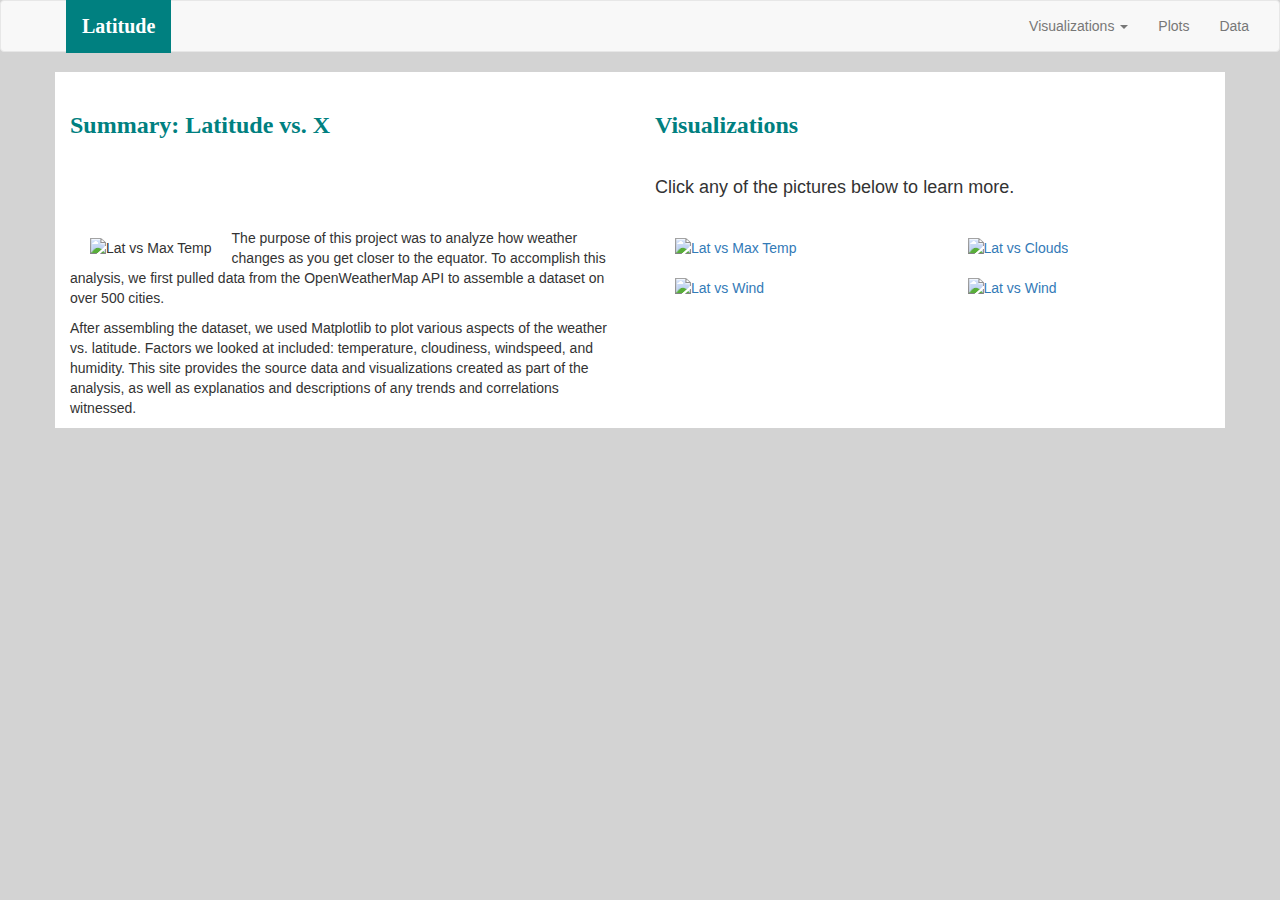
==== index.html @ 551bc911 "Add all" ====
<!DOCTYPE html>
<html lang="en">

<head>
    <meta charset="UTF-8">
    <title>Web Visialization Weather</title>
    <link rel="stylesheet" href="https://maxcdn.bootstrapcdn.com/bootstrap/3.3.7/css/bootstrap.min.css">
    <link rel="stylesheet" href="stylesheet.css">
</head>

<body>
    <nav class="navbar navbar-default">
        <div class="container-fluid">
            <div class="navbar-header">
                <button type="button" class="navbar-toggle collapsed" data-toggle="collapse" data-target="#bs-example-navbar-collapse-1" aria-expanded="false">
                <span class="sr-only">Toggle navigation</span>
                <span class="icon-bar"></span>
                <span class="icon-bar"></span>
                <span class="icon-bar"></span>
                </button>
                    <a class="navbar-brand" href="index.html"><span class="latitude">Latitude</a>
            </div>

            <div class="collapse navbar-collapse" id="bs-example-navbar-collapse-1">
                <ul class="nav navbar-nav navbar-right">
                    <li class ="dropdown">
                        <a href="#" class="dropdown-toggle" data-toggle="dropdown" role="button" aria-haspopup="true" aria-expanded="false">Visualizations <span class="caret"></span></a>
                        <ul class= "dropdown-menu">
                            <li><a href="latitude_temps.html">Latitude vs. Max Temperature</a></li>
                            <li><a href="latitude_humidity.html">Latitude vs. Humidity</a></li>
                            <li><a href="latitude_cloudiness.html">Latitude vs Cloudiness</a></li>
                            <li><a href="latitude_wind.html">Latitude vs. Wind Speed</a></li>
                        </ul>
                    </li>
                    <li><a href="comparisons.html">Plots</a></li>
                    <li><a href="data.html">Data</a></li>
                </ul>
            </div>
        </div>
    </nav>
    

    <div class="container">

        <div class="row">
            <div class="col-md-6 pad top"> <br>
                <h3>Summary: Latitude vs. X</h3>
            </div>

            <div class="col-md-6 pad top"><br>
                <h3>Visualizations</h3><br>
                <h4>Click any of the pictures below to learn more.</h4>

            </div>
        </div>

        <div class="row">

            <div class="col-md-6 pad top"><br>

                <div class="pull-left">
                    <img src="resources/assets/images/Fig1.png" alt="Lat vs Max Temp" width="350" height="350">
                </div>
            
            <div class="text-left">
                <p>The purpose of this project was to analyze how weather changes as you get closer to the equator. To accomplish this analysis, we first pulled data from the OpenWeatherMap API to assemble a dataset on over 500 cities.</p>
                <p>After assembling the dataset, we used Matplotlib to plot various aspects of the weather vs. latitude. Factors we looked at included: temperature, cloudiness, windspeed, and humidity. This site provides the source data and visualizations created as part of the analysis, as well as explanatios and descriptions of any trends and correlations witnessed.</p>
            </div>
            </div>

            <div class="col-md-3 pad top"><br>
            
                <div class="pull-right">
                    <a href="latitude_temps.html"><img src="resources/assets/images/Fig1.png" alt="Lat vs Max Temp" width="100%" height="100%"></a>
                    <a href="latitude_humidity.html"><img src="resources/assets/images/Fig2.png" alt="Lat vs Wind" width="100%" height="100%"></a>
                </div>
            </div>

            <div class="col-md-3 pad top"><br>
                <a href="latitude_cloudiness.html"><img src="resources/assets/images/Fig3.png" alt="Lat vs Clouds" width="100%" height="100%"></a>
                <a href="latitude_wind.html"><img src="resources/assets/images/Fig4.png" alt="Lat vs Wind" width="100%" height="100%"></a>
            </div>
        </div>
            </div>

                    </div>
                
                </div>
            </div>
        </div>
    </div>
</body>


<script src="https://cdnjs.cloudflare.com/ajax/libs/jquery/3.3.1/jquery.min.js"></script>
<script src="https://cdnjs.cloudflare.com/ajax/libs/twitter-bootstrap/3.3.7/js/bootstrap.min.js"></script>

</html>
---- stylesheet.css ----
body {
    background-color: lightgrey;
}

h1 {
    color: teal;
    background-color: white;
    font-family: 'Times New Roman', Times, serif;
    font-weight: bold;
}

h3 {
    color: teal;
    background-color: white;
    font-family: 'Times New Roman', Times, serif;
    font-weight: bold;
}

img {
    padding-top: 10px;
    padding-right: 20px;
    padding-bottom: 10px;
    padding-left: 20px;
}

p {
    font-family: sans-serif;
    font-size: 12
}


.container {
    background-color: white;
}

.navbar {
    padding-left: 50px;
}

.navbar-brand {
    font-family: 'Times New Roman', Times, serif;
    font-weight: bold;
    color:white;
}

.latitude {
    color: white;
    font-family: 'Times New Roman', Times, serif;
    font-size: 20px;
    background-color: teal;
    border: 1px solid teal;
      padding: 15px;
  }

@media (max-width: 480px) {
    .navbar {
        background-color: teal;
    }

    .navbar-brand {
        font-family: 'Times New Roman', Times, serif;
        font-weight: bold;
        color: teal;
    }

    .latitude {
        background-color: white;
        color: teal;
    }
}
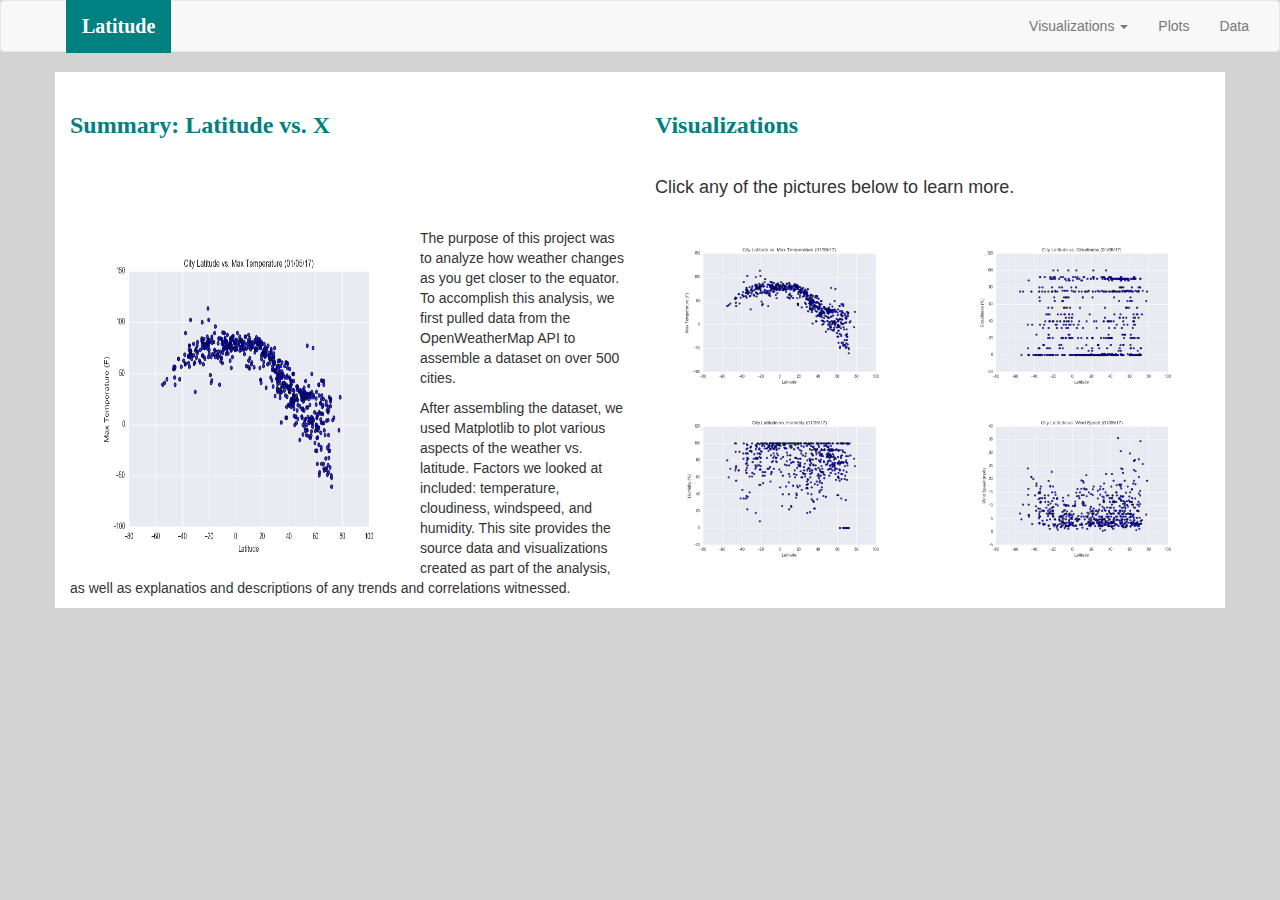
==== commit dcc35f9d: "Update index.html" ====
--- a/index.html
+++ b/index.html
@@ -59,7 +59,7 @@
             <div class="col-md-6 pad top"><br>
 
                 <div class="pull-left">
-                    <img src="resources/assets/images/Fig1.png" alt="Lat vs Max Temp" width="350" height="350">
+                    <img src="Resources/assets/images/Fig1.png" alt="Lat vs Max Temp" width="350" height="350">
                 </div>
             
             <div class="text-left">
@@ -71,14 +71,14 @@
             <div class="col-md-3 pad top"><br>
             
                 <div class="pull-right">
-                    <a href="latitude_temps.html"><img src="resources/assets/images/Fig1.png" alt="Lat vs Max Temp" width="100%" height="100%"></a>
-                    <a href="latitude_humidity.html"><img src="resources/assets/images/Fig2.png" alt="Lat vs Wind" width="100%" height="100%"></a>
+                    <a href="latitude_temps.html"><img src="Resources/assets/images/Fig1.png" alt="Lat vs Max Temp" width="100%" height="100%"></a>
+                    <a href="latitude_humidity.html"><img src="Resources/assets/images/Fig2.png" alt="Lat vs Wind" width="100%" height="100%"></a>
                 </div>
             </div>
 
             <div class="col-md-3 pad top"><br>
-                <a href="latitude_cloudiness.html"><img src="resources/assets/images/Fig3.png" alt="Lat vs Clouds" width="100%" height="100%"></a>
-                <a href="latitude_wind.html"><img src="resources/assets/images/Fig4.png" alt="Lat vs Wind" width="100%" height="100%"></a>
+                <a href="latitude_cloudiness.html"><img src="Resources/assets/images/Fig3.png" alt="Lat vs Clouds" width="100%" height="100%"></a>
+                <a href="latitude_wind.html"><img src="Resources/assets/images/Fig4.png" alt="Lat vs Wind" width="100%" height="100%"></a>
             </div>
         </div>
             </div>
@@ -95,4 +95,4 @@
 <script src="https://cdnjs.cloudflare.com/ajax/libs/jquery/3.3.1/jquery.min.js"></script>
 <script src="https://cdnjs.cloudflare.com/ajax/libs/twitter-bootstrap/3.3.7/js/bootstrap.min.js"></script>
 
-</html>+</html>
